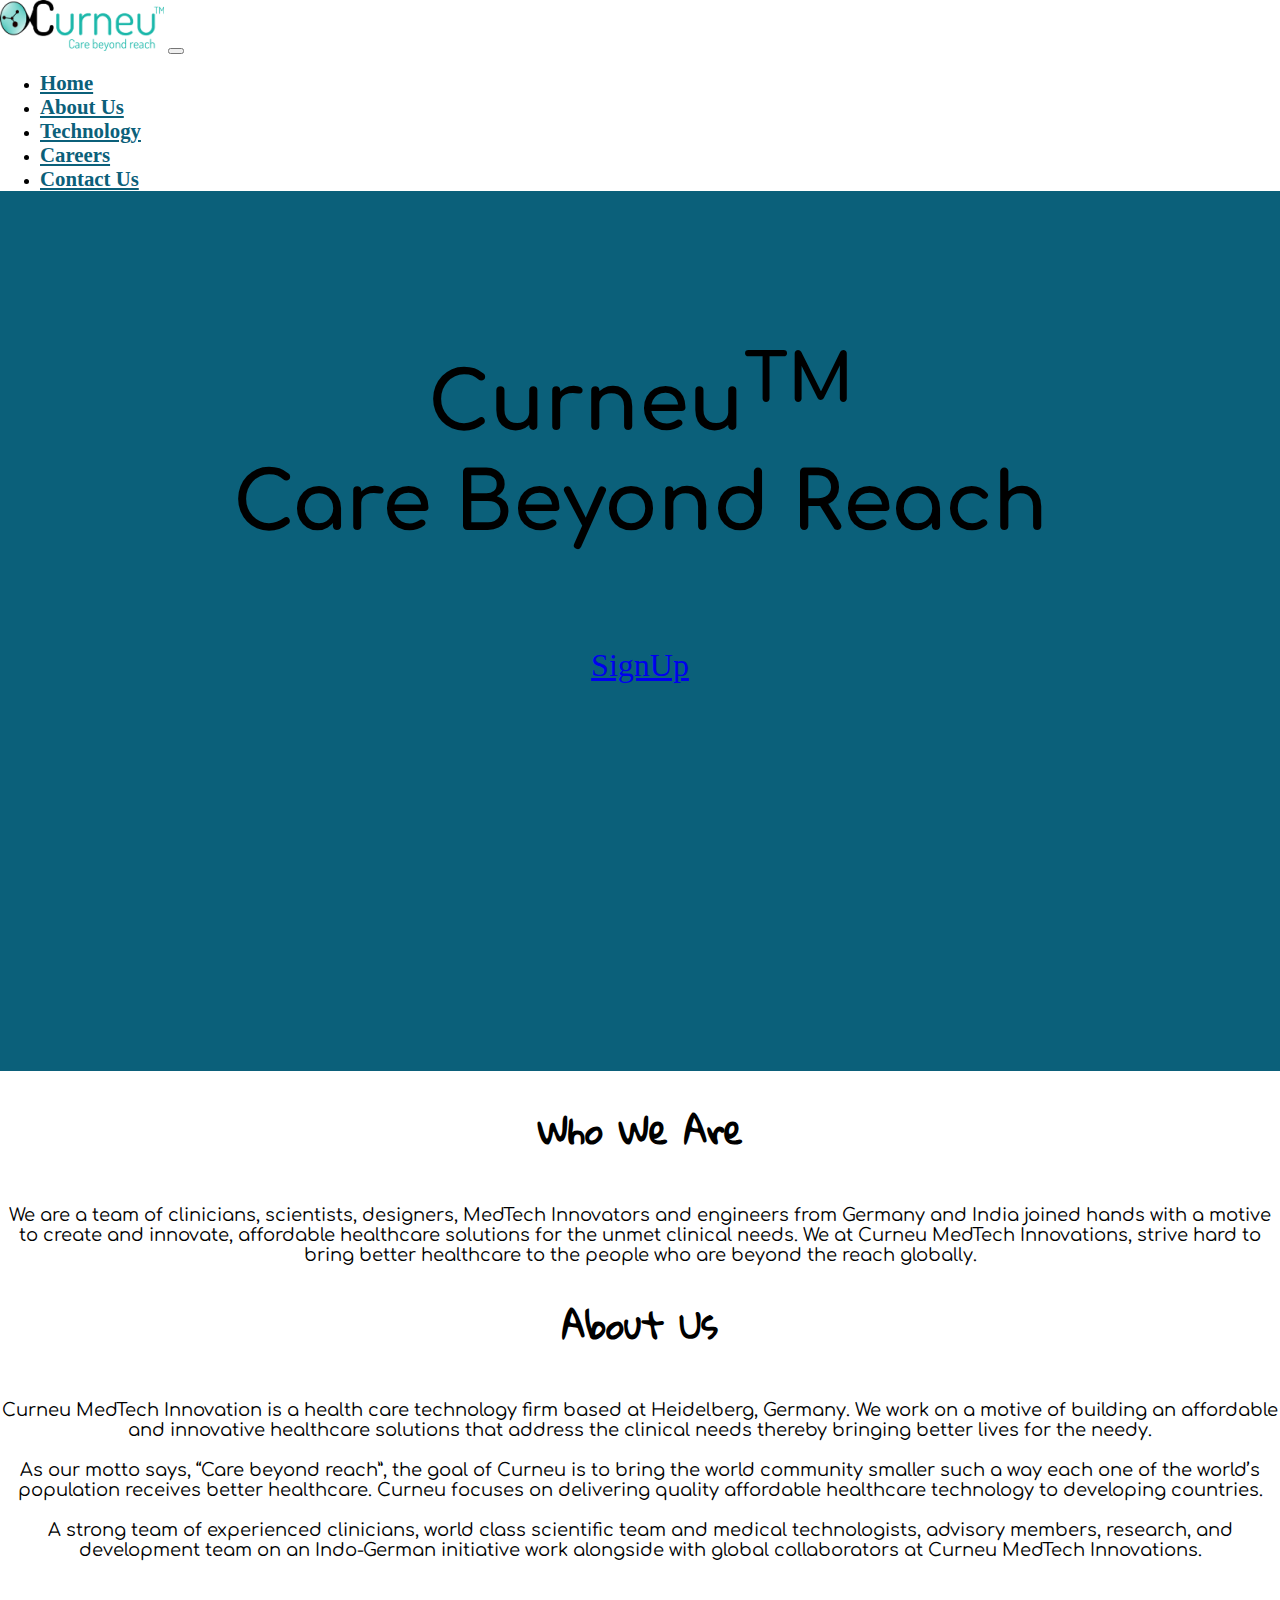
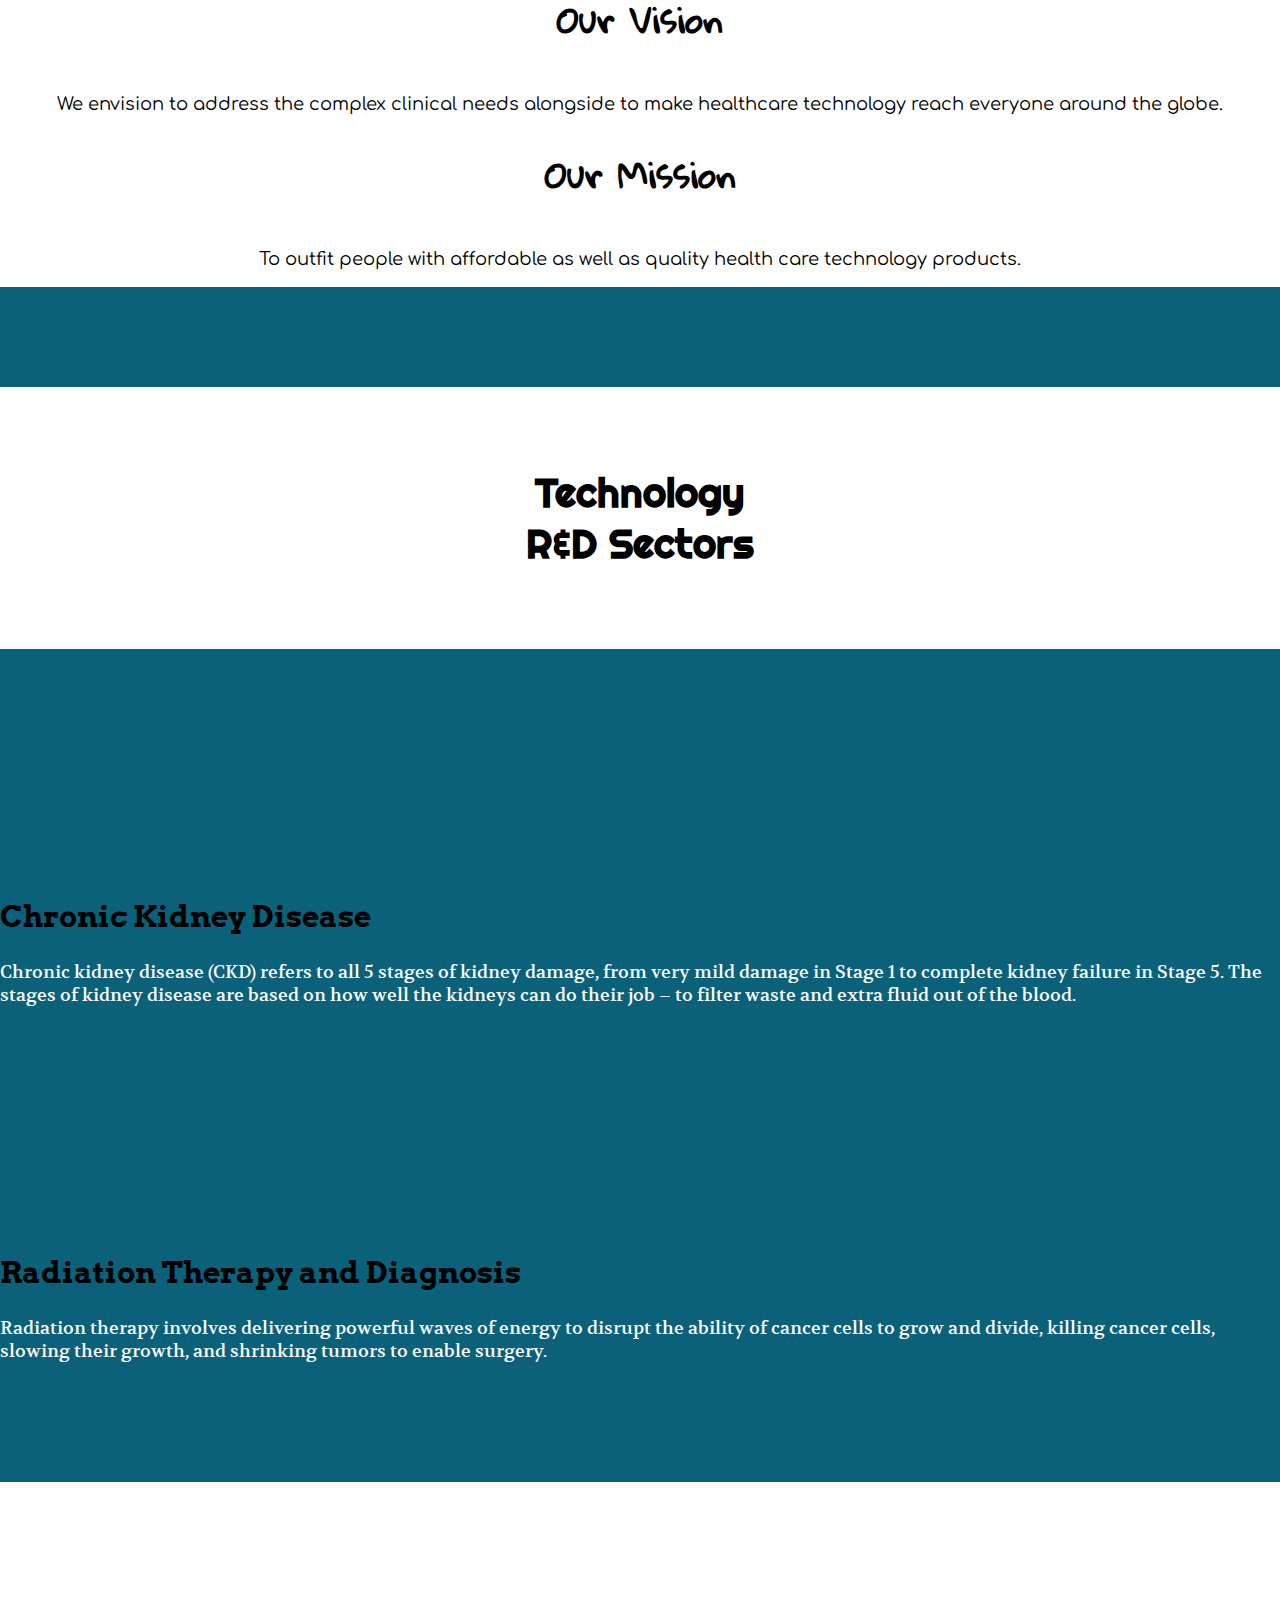
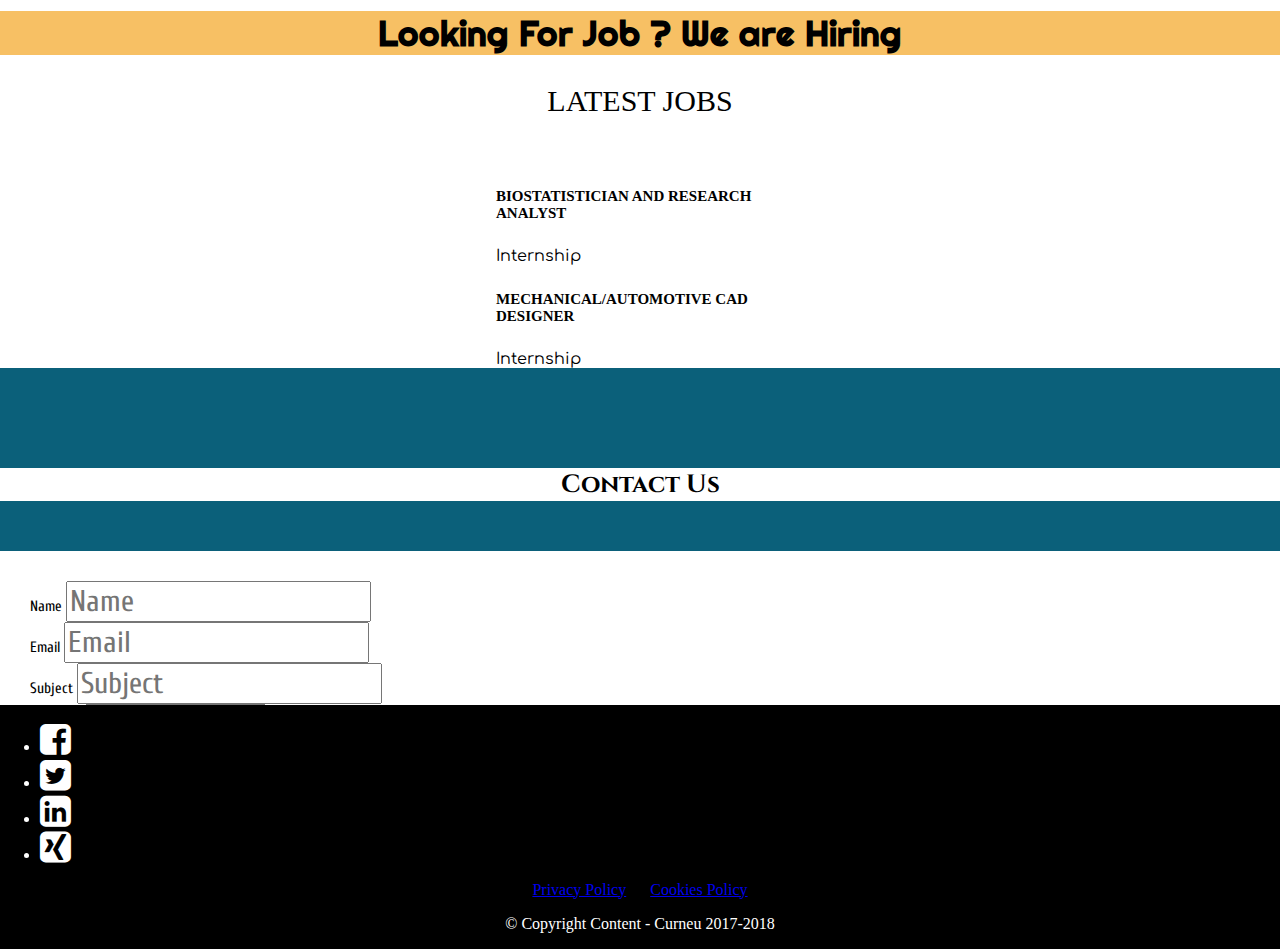
==== task2/index.html @ dc892ead "Curneu Task" ====
<!doctype html>
<html lang="en">
  <head>
    <meta charset="utf-8">
    <meta name="viewport" content="width=device-width, initial-scale=1, shrink-to-fit=no">
    <meta http-equiv="X-UA-Compatible" content="ie=edge">
	<link rel="shortcut icon" type="image/x-icon" href="images/fa.png" />
    <link rel="stylesheet" href="https://stackpath.bootstrapcdn.com/bootstrap/4.1.3/css/bootstrap.min.css" integrity="sha384-MCw98/SFnGE8fJT3GXwEOngsV7Zt27NXFoaoApmYm81iuXoPkFOJwJ8ERdknLPMO" crossorigin="anonymous">
    <link href="https://fonts.googleapis.com/css?family=Arvo|Cinzel|Comfortaa|Cuprum|Gloria Hallelujah|Righteous|Roboto|Volkhov" rel="stylesheet">
    <link rel="stylesheet" href="https://cdnjs.cloudflare.com/ajax/libs/font-awesome/4.7.0/css/font-awesome.min.css">
    <link rel="stylesheet" href="https://unpkg.com/aos@next/dist/aos.css" />
    <link rel="stylesheet" href="css/styles.css">
    <title>Curneu</title>
  </head>
  <body data-spy="scroll" data-target="#header" data-offset="116">
    <nav id="header" class="navbar navbar-expand-lg navbar-light bg-light sticky-top">
      <a class="navbar-brand" href="#"><img src="images/logo.png" alt="Logo"></a>
      <button class="navbar-toggler" type="button" data-toggle="collapse" data-target="#headerItems" aria-controls="navbarText" aria-expanded="false" aria-label="Toggle navigation">
        <span class="navbar-toggler-icon"></span>
      </button>
      <div class="collapse navbar-collapse" id="headerItems">
      <ul class="nav nav-pills ml-auto">
         <li class="nav-item">
            <a class="nav-link active" href="#">
              Home</a>
          </li>
         <li class="nav-item">
            <a class="nav-link" href="#aboutUs">
              About Us</a>
          </li>
        <li class="nav-item">
           <a class="nav-link" href="#menu">
              Technology</a>
          </li>
          <li class="nav-item">
            <a class="nav-link" href="#car">
              Careers</a>
          </li>
           <li class="nav-item">
            <a class="nav-link" href="#contact">
              Contact Us</a>
          </li>
        </ul>
      </div>
    </nav>
<div class="jumbotron paral paralsec">
      <h3 class="comfortaa" style="color: black;">Curneu<sup>TM</sup><br>Care Beyond Reach</h3>
      <p class="lead">
      <a class="btn btn-info btn-lg btn-md" href="signup.html" role="button">SignUp</a>
      </p>
    </div>
    <div class="container">
      <div id="aboutUs" class="jumbotron about-us">
        <h1 class="display-4" style="font-size: 35px">Who We Are</h1>
        <p class="lead" style="font-size: 18px">We are a team of clinicians, scientists, designers, MedTech Innovators and engineers from Germany and India joined hands with a motive to create and innovate, affordable healthcare solutions for the unmet clinical needs. We at Curneu MedTech Innovations, strive hard to bring better healthcare to the people who are beyond the reach globally.</p>
        <h1 class="display-4" style="font-size: 35px">About Us</h1>
        <p class="lead" style="font-size: 18px">Curneu MedTech Innovation is a health care technology firm based at Heidelberg, Germany. We work on a motive of building an affordable and innovative healthcare solutions that address the clinical needs thereby bringing better lives for the needy.<br><br>As our motto says, “Care beyond reach”, the goal of Curneu is to bring the world community smaller such a way each one of the world’s population receives better healthcare. Curneu focuses on delivering quality affordable healthcare technology to developing countries.<br><br>A strong team of experienced clinicians, world class scientific team and medical technologists, advisory members, research, and development team on an Indo-German initiative work alongside with global collaborators at Curneu MedTech Innovations.</p>
        <h1 class="display-4" style="font-size: 35px">Our Vision</h1>
        <p class="lead" style="font-size: 18px">We envision to address the complex clinical needs alongside to make healthcare technology reach everyone around the globe.</p>
        <h1 class="display-4" style="font-size: 35px">Our Mission</h1>
        <p class="lead" style="font-size: 18px">To outfit people with affordable as well as quality health care technology products.</p>
       </div>
    </div>
    <div id="menu">
      <h1 class="comfortaa" style="font-size: 40px">Technology<br>R&D Sectors</h1>
      <div class="row">
          <div class="col-lg-6 col-md-12 col-sm-12 col-xs-12  embed-responsive embed-responsive-21by9">
              <video class="embed-responsive-item" autoplay muted loop src="videos/v1.mp4"></video>
          </div>
          <div class="col-lg-6 col-md-12 col-sm-12 col-xs-12">
            <div class="container">
                <h2 class="menu-h2" style="font-size: 30px">Chronic Kidney Disease</h2>
                <p class="menu-p" style="font-size: 18px">Chronic kidney disease (CKD) refers to all 5 stages of kidney damage, from very mild damage in Stage 1 to complete kidney failure in Stage 5. The stages of kidney disease are based on how well the kidneys can do their job – to filter waste and extra fluid out of the blood.</p>
             </div>
          </div>
        </div>
<div class="row">
            <div class="col-lg-6 col-md-12 col-sm-12 col-xs-12  embed-responsive embed-responsive-21by9">
                <video class="embed-responsive-item" autoplay muted loop src="videos/v2.mp4"></video>
            </div>
            <div class="col-lg-6 col-md-12 col-sm-12 col-xs-12">
              <div class="container">
                  <h2 class="menu-h2" style="font-size: 30px">Radiation Therapy and Diagnosis</h2>
                  <p class="menu-p" style="font-size: 18px">Radiation therapy involves delivering powerful waves of energy to disrupt the ability of cancer cells to grow and divide, killing cancer cells, slowing their growth, and shrinking tumors to enable surgery.</p>
              </div>
            </div>
          </div>
    </div> 
<div class="customerContainer">
      <div id="car" class="container">
        <h2 style="font-size: 35px; text-align: center;" class="comfortaa">Looking For Job ? We are Hiring</h2>
		<center style="font-size: 30px;">LATEST JOBS</center>
      <div class="row">
          <div class="col-lg-6 col-md-12 col-sm-12 col-xs-12">
            <div class="card h-100" style="width: 18rem;">
             <div class="card-body">
                <h5 class="card-title" style="font-size: 15px">BIOSTATISTICIAN AND RESEARCH ANALYST</h5>
                <p class="card-text">Internship</p>
              </div>
            </div>
          </div>
          <div class="col-lg-6 col-md-12 col-sm-12 col-xs-12">
              <div class="card h-100" style="width: 18rem;">
                <div class="card-body">
                  <h5 class="card-title" style="font-size: 15px">MECHANICAL/AUTOMOTIVE CAD DESIGNER</h5>
                  <p class="card-text">Internship</p>
                </div>
              </div>
            </div>
      </div>
      </div>
    </div>
<div id="contact" class="container">
        <h2 class="contact-h2" style="font-size: 25px">Contact Us</h2>
		<div class="container">
          <form>
              <div class="form-row">
                <div class="form-group col-md-6">
                  <label for="name" style="font-size: 15px">Name </label>
                  <input type="text" class="form-control" id="name" placeholder="Name" required>
                </div>
                <div class="form-group col-md-6">
                  <label for="email" style="font-size: 15px">Email</label>
                  <input type="email" class="form-control" id="email" placeholder="Email" required>
                </div>
              </div>
                          <div class="form-group">
                <label for="subject" style="font-size: 15px">Subject</label>
                <input type="text" class="form-control" id="subject" placeholder="Subject" required>
              </div>
              <div class="form-group">
                  <label for="message" style="font-size: 15px">Message</label>
                  <textarea type="text" class="form-control" id="subject" placeholder="Type your message here..." required></textarea>
                </div><center>
              <button type="submit" class="btn btn-primary" style="background-color: green">Submit</button>
			  <button type="reset" class="btn btn-primary">Reset</button></center>
			  <center><strong><br>Email: <a href="mailto:contact@curneu.com">contact@curneu.com</strong><center>
            </form>
        </div>
    </div>
	<br>
    <div id="footer" style="margin-top: 400px;">
      <ul class="nav justify-content-center">
          <li class="nav-item">
            <a class="nav-link active" href="https://www.facebook.com/curneu/" target="_blank">
                <i class="fa fa-facebook-square" style="font-size:36px; color: white;"></i>
            </a>
          </li>
          <li class="nav-item">
              <a class="nav-link active" href="https://twitter.com/Curneu_MedTech" target="_blank">
                  <i class="fa fa-twitter-square" style="font-size:36px;color: white;"></i>
              </a>
          </li>
          <li class="nav-item">
              <a class="nav-link active" href="https://www.linkedin.com/company/curneu-medtech-innovation" target="_blank">
                  <i class="fa fa-linkedin-square" style="font-size:36px; color: white;"></i>
              </a>
          </li>
		  <li class="nav-item">
              <a class="nav-link active" href="https://www.xing.com/companies/curneumedtechinnovations" target="_blank">
                  <i class="fa fa-xing-square" style="font-size:36px; color: white;"></i>
              </a>
          </li>
        </ul>
		<p style="text-align: center;"><a href="privacy.html">Privacy Policy</a>&ensp;&ensp;&ensp;<a href="cookies.html">Cookies Policy</a></p>
        <p style="text-align: center;">&copy;  Copyright Content - Curneu 2017-2018 </p>
    </div>
    <script src="https://unpkg.com/aos@next/dist/aos.js"></script>
    <script>
      AOS.init();
    </script>

    <script src="https://code.jquery.com/jquery-3.3.1.slim.min.js" integrity="sha384-q8i/X+965DzO0rT7abK41JStQIAqVgRVzpbzo5smXKp4YfRvH+8abtTE1Pi6jizo" crossorigin="anonymous"></script>
    <script src="https://cdnjs.cloudflare.com/ajax/libs/popper.js/1.14.3/umd/popper.min.js" integrity="sha384-ZMP7rVo3mIykV+2+9J3UJ46jBk0WLaUAdn689aCwoqbBJiSnjAK/l8WvCWPIPm49" crossorigin="anonymous"></script>
    <script src="https://stackpath.bootstrapcdn.com/bootstrap/4.1.3/js/bootstrap.min.js" integrity="sha384-ChfqqxuZUCnJSK3+MXmPNIyE6ZbWh2IMqE241rYiqJxyMiZ6OW/JmZQ5stwEULTy" crossorigin="anonymous"></script>
  </body>
</html>
---- task2/css/styles.css ----
body {
    margin: 0;
    padding: 0;
    position: relative;
    height: 100%;
    overflow-y: scroll;
    background-color: #0b607a;
}

.arvoFont {
    font-family: 'Arvo', serif;
    font-size: 18px;
}

.comfortaa {
    font-family: 'Comfortaa', cursive;
}

.div-class {
    height: 500px;
    background-color: beige;
}

.navbar {
    background-color: white !important;
}

.nav a {
    color: #0b607a;
    font-size: 1.3em;
    font-weight: bold;
}

#header ul li a:hover {
    color: black;
}

#aboutUs {
    margin-top: 200px;
}

.about-us {
    margin-bottom: 100px;
    background-color: white;
    text-align: center;
    align-content: center;
    align-items: center;
}

.about-us h1{
    font-family: 'Gloria Hallelujah', serif;
    font-size: 60px;
    margin-bottom: 20px;
}

.about-us p {
    font-family: 'Comfortaa', serif;
    align-content: center;
    margin-top: 40px;
    font-size: 22px;
}

.paral {
    min-height: 600px;
    max-height: 100vh;
    background-attachment: fixed;
    background-size: cover;
    background-position: 50% 50%;
    margin-bottom: 100px;
}
 

.paral p {
    font-size: 1.5vw;
    color:white;
    text-align: center;
    line-height: 60px;
}

.paral h3 {
    color: rgba(255, 255, 255, 0.8);
    font-size: 60px;
    text-align: center;
    padding-top: 60px;
    line-height: 100px;
}
.jumbotron{margin-bottom: 0;}

#juiceImages {
    margin-top: 120px;
    margin-bottom: 150px;
}

.spacing {
    margin: 15px;
}

.spacing:hover {
    transform: scale(1.1);
}


.row {
    margin-top: 70px;
    margin-bottom: 70px;
}

.card {
    margin: 0 auto; 
    float: none; 
    margin-bottom: 10px; 
}

#menu {
    margin-top: 100px;
    margin-bottom: 120px;
}

#menu h1 {
   
    background-color: white;
    font-size: 120px;
    font-family: 'Righteous', serif;
    color: BLACK;
    text-align: center;
    padding-top: 80px;
    padding-bottom: 80px;
}


.menu-h2 {
    font-size: 40px;
    color: black;
    font-weight: bold;
    font-family: 'Arvo', serif;
}

.menu-p {
    font-family: 'Volkhov', serif;
    font-size: 20px;
    color: white;
}

.menu-h3 {
    font-family: 'Gloria Hallelujah';
    font-size: 2.5em;
    color: white;
}

.card-title {
    font-weight: bold;
    font-size: 1.2em;
}

.card-text {
    font-family: 'Comfortaa'
}

.customerContainer {
    padding-top: 100px;
      background-color: white;
}

#car {
    margin-bottom: 100px;
}

#car h2 {
    background-color: #F7C064;
    font-size: 70px;
    font-family: 'Righteous', serif;
    color: BLACK;
    text-align: center;
}


#contact {
    margin-bottom: 100px;
}

#contact .container {
    background-color: white;
}

.contact-h2 {
    font-size: 70px;
    text-align: center;
    margin-bottom: 50px;
    background-color: white;
    color: black;
    font-family: 'Cinzel', serif;
    font-weight: bold;
}

#contact .container {
    background-color: white;
    padding: 30px;
}

label, input {
    font-size: 30px;
    font-family: 'Cuprum', serif;
}

#footer {
    position: absolute;
    bottom: 0;
    width: 100%;
    background-color: black;
    color: white;
}

#footer ul li a:hover {
    transform: scale(1.2);
}


@media screen and (max-width: 767px) {
    .jumbotron > h3{
        font-size: 2.5em;
    }
    .jumbotron > p {
        font-size: 1.2em;
    }
}


@media screen and (min-width: 768px) {
    .jumbotron > h3{
        font-size: 2.5em;
    }
    .jumbotron > p {
        font-size: 1.2em;
    }
}


@media screen and (min-width: 992px) {
    .jumbotron > h3{
        font-size: 2.5em;
    }
    .jumbotron > p {
        font-size: 1.2em;
    }
}


@media screen and (min-width: 1200px) {
    .jumbotron > h3{
        font-size: 5em;
    }
    .jumbotron > p {
        font-size: 2em;
    }
}
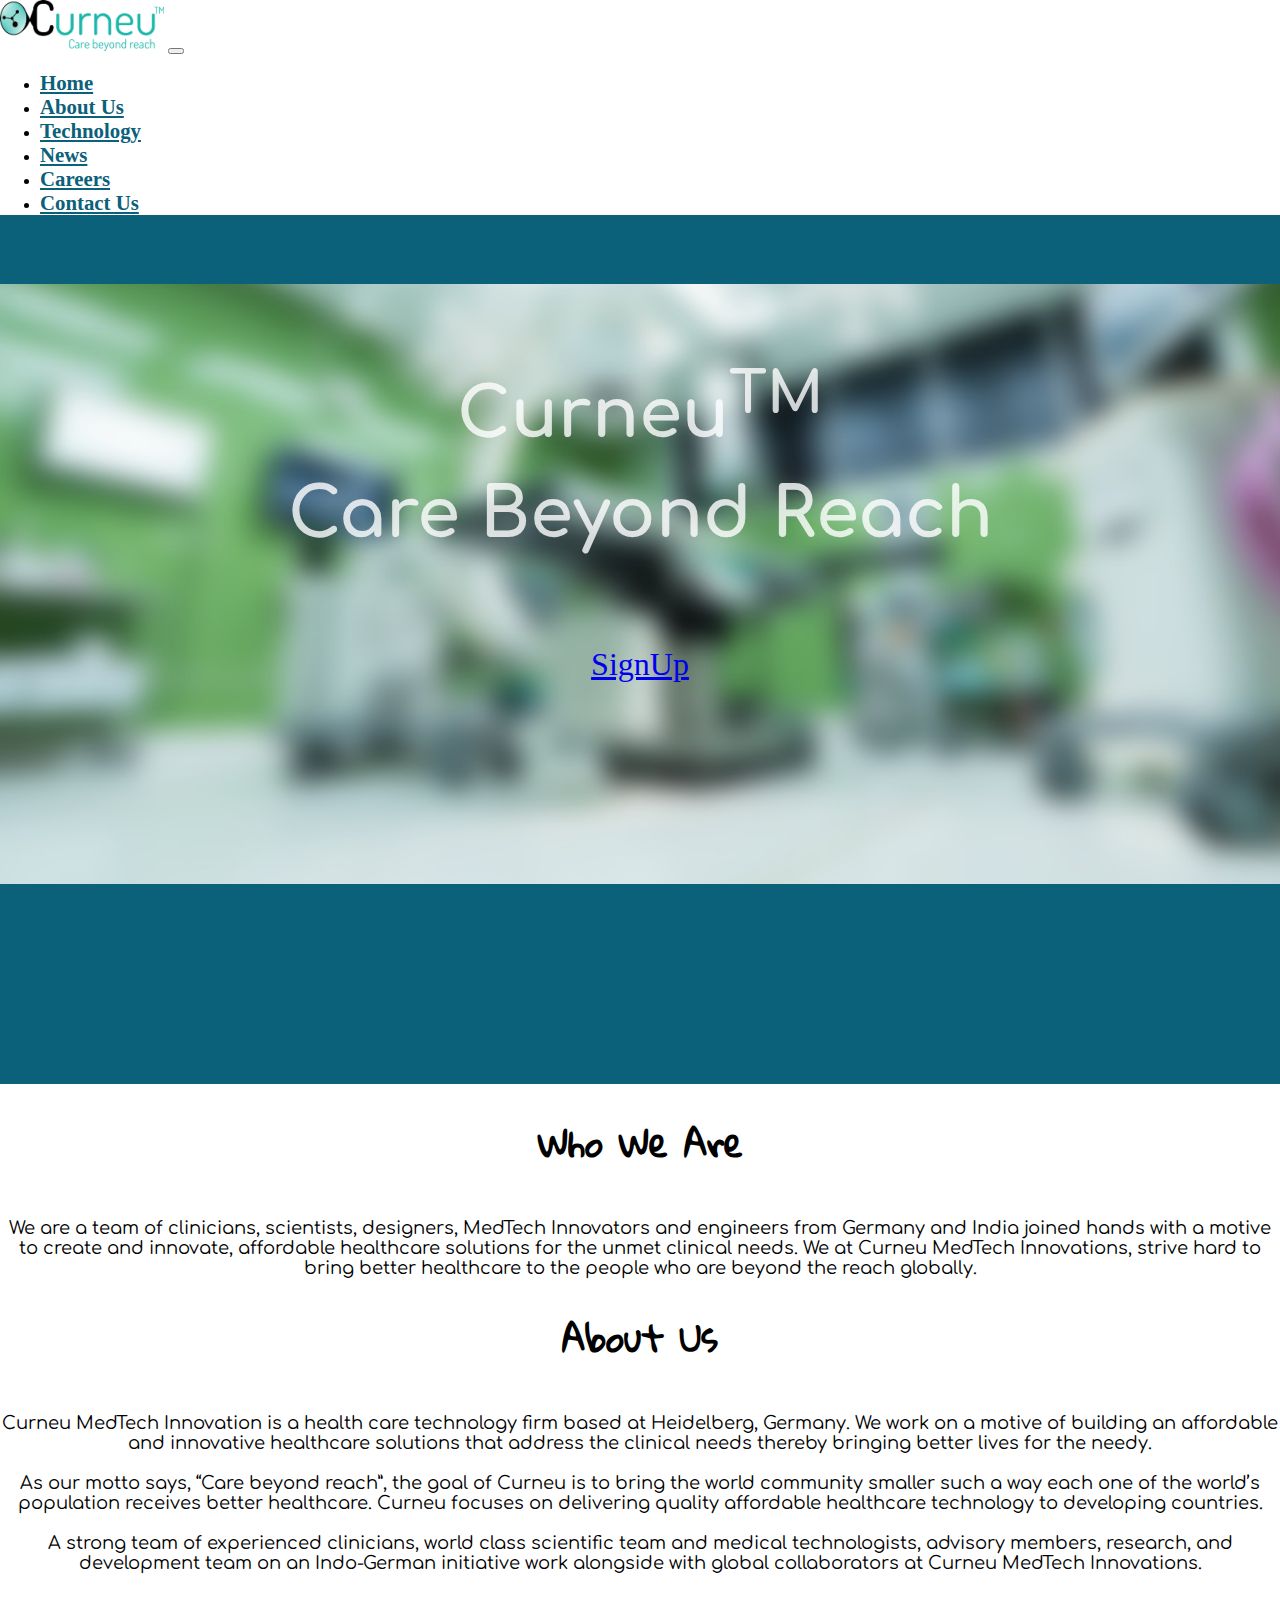
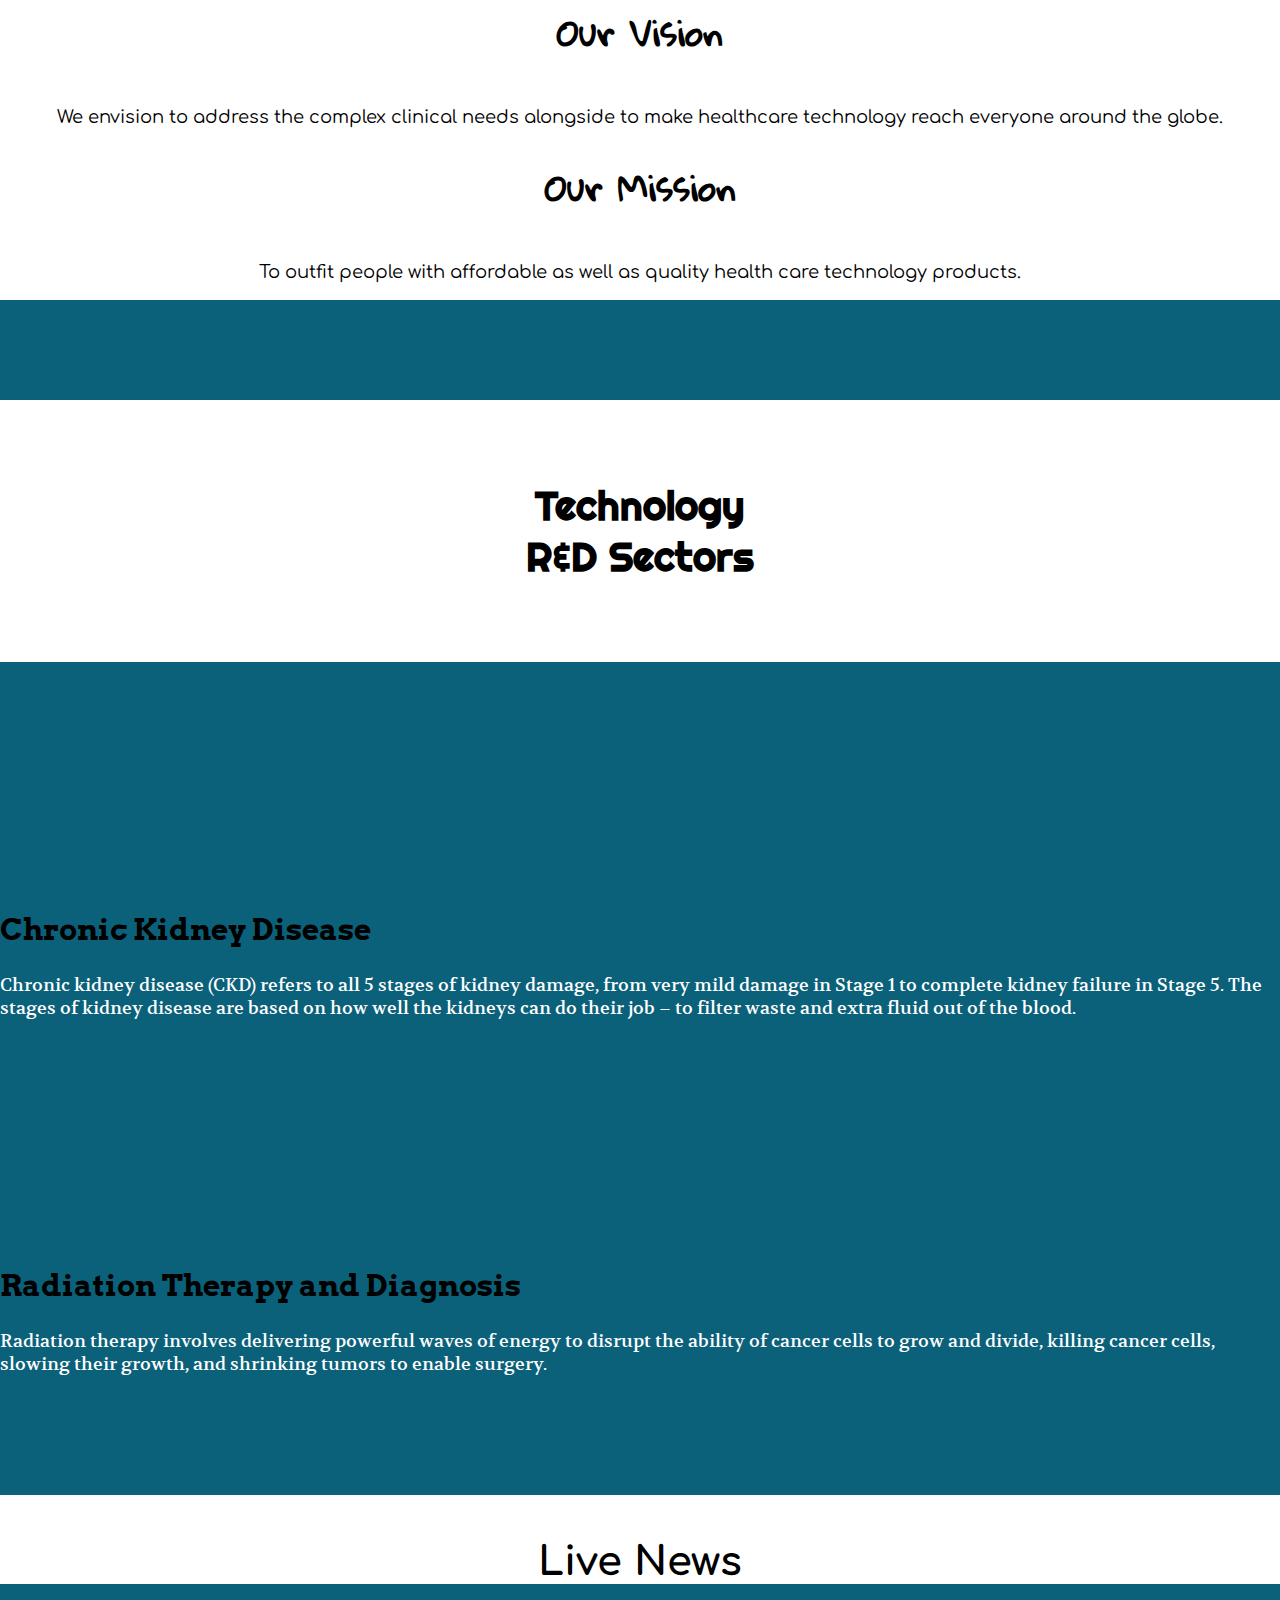
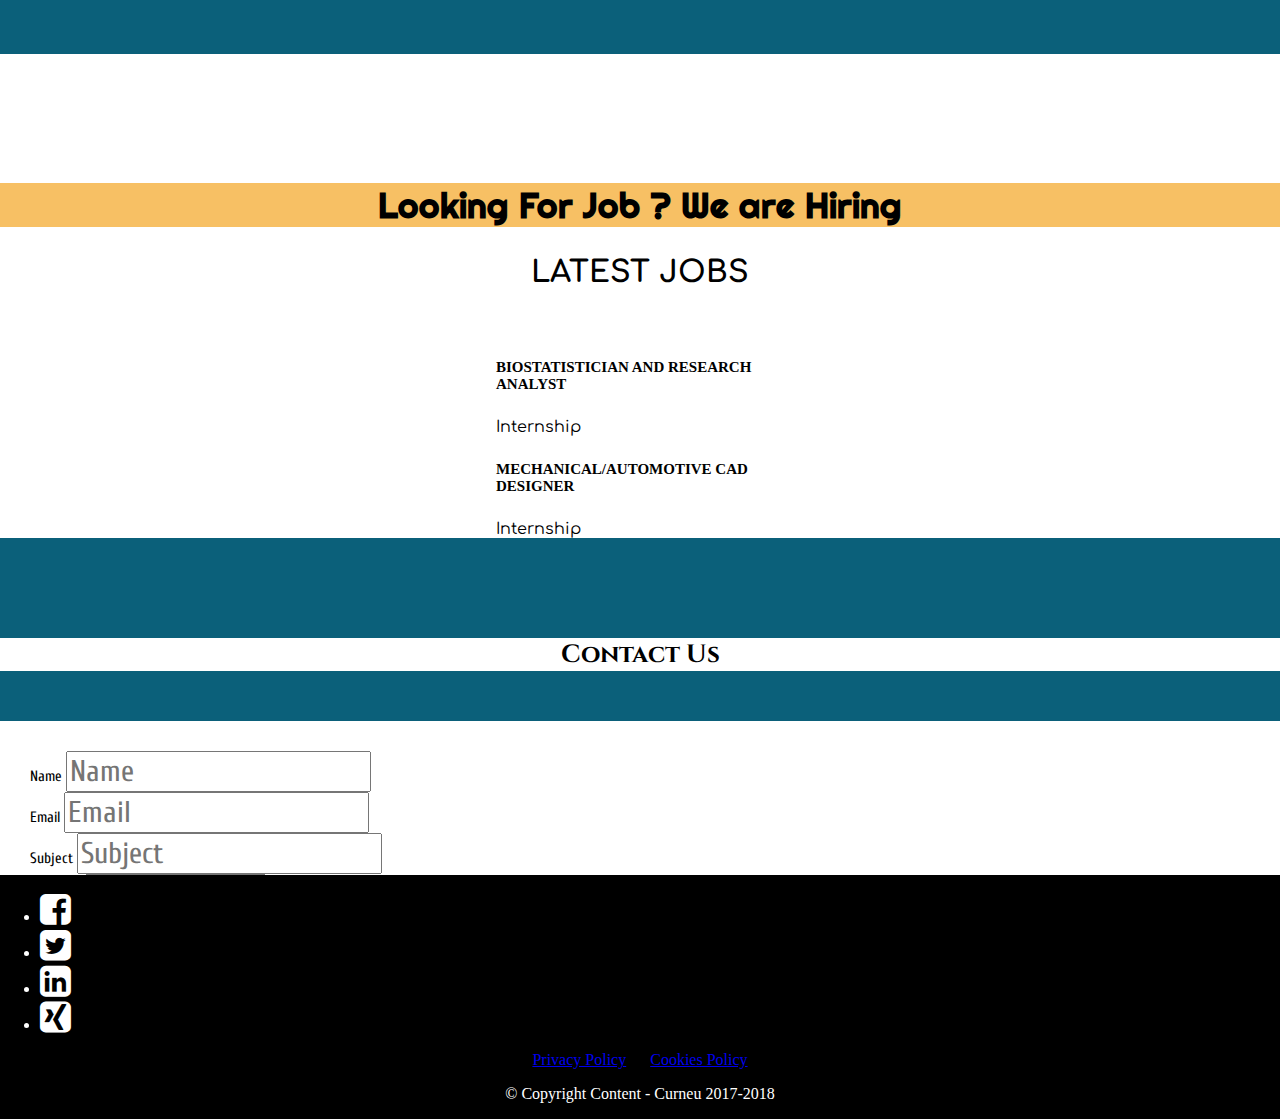
==== commit d445f7fa: "Curneu Task" ====
--- a/task2/index.html
+++ b/task2/index.html
@@ -11,6 +11,8 @@
     <link rel="stylesheet" href="https://unpkg.com/aos@next/dist/aos.css" />
     <link rel="stylesheet" href="css/styles.css">
     <title>Curneu</title>
+		<script type="text/javascript" src="//ajax.googleapis.com/ajax/libs/jquery/2.1.1/jquery.min.js"></script>
+
   </head>
   <body data-spy="scroll" data-target="#header" data-offset="116">
     <nav id="header" class="navbar navbar-expand-lg navbar-light bg-light sticky-top">
@@ -33,9 +35,15 @@
               Technology</a>
           </li>
           <li class="nav-item">
+            <a class="nav-link" href="#news">
+              News</a>
+          </li>
+		  <li class="nav-item">
             <a class="nav-link" href="#car">
               Careers</a>
           </li>
+		  
+		  
            <li class="nav-item">
             <a class="nav-link" href="#contact">
               Contact Us</a>
@@ -43,12 +51,15 @@
         </ul>
       </div>
     </nav>
-<div class="jumbotron paral paralsec">
-      <h3 class="comfortaa" style="color: black;">Curneu<sup>TM</sup><br>Care Beyond Reach</h3>
+	
+	<div class="jumbotron paral paralsec" style="background-image:url('images/bg.jpg')">
+      <h3 class="comfortaa" style="color: #60BOBO;font-weight:bold;font-size: 69px;">Curneu<sup>TM</sup><br>Care Beyond Reach</h3>
       <p class="lead">
       <a class="btn btn-info btn-lg btn-md" href="signup.html" role="button">SignUp</a>
       </p>
     </div>
+	
+	
     <div class="container">
       <div id="aboutUs" class="jumbotron about-us">
         <h1 class="display-4" style="font-size: 35px">Who We Are</h1>
@@ -86,10 +97,24 @@
             </div>
           </div>
     </div> 
+	
+	
+	    <section id="news" class="p-17" style="background: white;">
+<div class="container-fluid"><br>
+<h1 class="comfortaa" style="font-size: 40px;"><center>Live News</center></h1>
+            <div class="row">
+			<div class="col-md-6 mx-auto">
+                  <div id="customer-carousel" class="carousel slide" data-ride="carousel">
+				  </div>
+				</div>
+			</div>
+</div>
+</section>
+	
 <div class="customerContainer">
       <div id="car" class="container">
         <h2 style="font-size: 35px; text-align: center;" class="comfortaa">Looking For Job ? We are Hiring</h2>
-		<center style="font-size: 30px;">LATEST JOBS</center>
+		<h1 class="comfortaa" style="font-size: 30px;"><center>LATEST JOBS</center></h1>
       <div class="row">
           <div class="col-lg-6 col-md-12 col-sm-12 col-xs-12">
             <div class="card h-100" style="width: 18rem;">
@@ -110,14 +135,20 @@
       </div>
       </div>
     </div>
+	
+	
+	
+	
+	
+	
 <div id="contact" class="container">
         <h2 class="contact-h2" style="font-size: 25px">Contact Us</h2>
 		<div class="container">
-          <form>
+          <form id="myform" method="post">
               <div class="form-row">
                 <div class="form-group col-md-6">
                   <label for="name" style="font-size: 15px">Name </label>
-                  <input type="text" class="form-control" id="name" placeholder="Name" required>
+                  <input type="text" class="form-control" id="name" name="from_name" placeholder="Name" required>
                 </div>
                 <div class="form-group col-md-6">
                   <label for="email" style="font-size: 15px">Email</label>
@@ -130,14 +161,19 @@
               </div>
               <div class="form-group">
                   <label for="message" style="font-size: 15px">Message</label>
-                  <textarea type="text" class="form-control" id="subject" placeholder="Type your message here..." required></textarea>
+                  <textarea type="text" class="form-control" id="subject" name="message_html" placeholder="Type your message here..." required></textarea>
                 </div><center>
-              <button type="submit" class="btn btn-primary" style="background-color: green">Submit</button>
-			  <button type="reset" class="btn btn-primary">Reset</button></center>
+              <button type="submit" class="btn btn-primary" onclick="prem()" style="background-color: green">Submit</button>
+			  
 			  <center><strong><br>Email: <a href="mailto:contact@curneu.com">contact@curneu.com</strong><center>
             </form>
         </div>
     </div>
+	
+
+
+
+	
 	<br>
     <div id="footer" style="margin-top: 400px;">
       <ul class="nav justify-content-center">
@@ -169,7 +205,36 @@
     <script>
       AOS.init();
     </script>
-
+	<script type="text/javascript" src="https://cdn.emailjs.com/sdk/2.3.2/email.min.js"></script>
+<script type="text/javascript">
+   (function(){
+      emailjs.init("user_yCS44OXCsWtGCJhq40CW2");
+   })();
+   
+   function prem(){
+   var myform = $("form#myform");
+   myform.submit(function(event){
+	event.preventDefault();
+
+  // Change to your service ID, or keep using the default service
+  var service_id = "default_service";
+  var template_id = "template_TP5dNMSg";
+
+  myform.find("button").text("Sending...");
+  emailjs.sendForm(service_id,template_id,myform[0])
+  	.then(function(){ 
+    	alert("Email sent successfully!");
+       myform.find("button").text("Submit");
+    }, function(err) {
+       alert("Send email failed!\r\n Response:\n " + JSON.stringify(err));
+       myform.find("button").text("Send");
+    });
+  return false;
+});
+}
+</script>
+
+	<script src="js/script.js"></script>
     <script src="https://code.jquery.com/jquery-3.3.1.slim.min.js" integrity="sha384-q8i/X+965DzO0rT7abK41JStQIAqVgRVzpbzo5smXKp4YfRvH+8abtTE1Pi6jizo" crossorigin="anonymous"></script>
     <script src="https://cdnjs.cloudflare.com/ajax/libs/popper.js/1.14.3/umd/popper.min.js" integrity="sha384-ZMP7rVo3mIykV+2+9J3UJ46jBk0WLaUAdn689aCwoqbBJiSnjAK/l8WvCWPIPm49" crossorigin="anonymous"></script>
     <script src="https://stackpath.bootstrapcdn.com/bootstrap/4.1.3/js/bootstrap.min.js" integrity="sha384-ChfqqxuZUCnJSK3+MXmPNIyE6ZbWh2IMqE241rYiqJxyMiZ6OW/JmZQ5stwEULTy" crossorigin="anonymous"></script>
--- a/task2/css/styles.css
+++ b/task2/css/styles.css
@@ -7,6 +7,7 @@
     background-color: #0b607a;
 }
 
+
 .arvoFont {
     font-family: 'Arvo', serif;
     font-size: 18px;
@@ -14,6 +15,7 @@
 
 .comfortaa {
     font-family: 'Comfortaa', cursive;
+	
 }
 
 .div-class {
@@ -86,11 +88,6 @@
 }
 .jumbotron{margin-bottom: 0;}
 
-#juiceImages {
-    margin-top: 120px;
-    margin-bottom: 150px;
-}
-
 .spacing {
     margin: 15px;
 }
